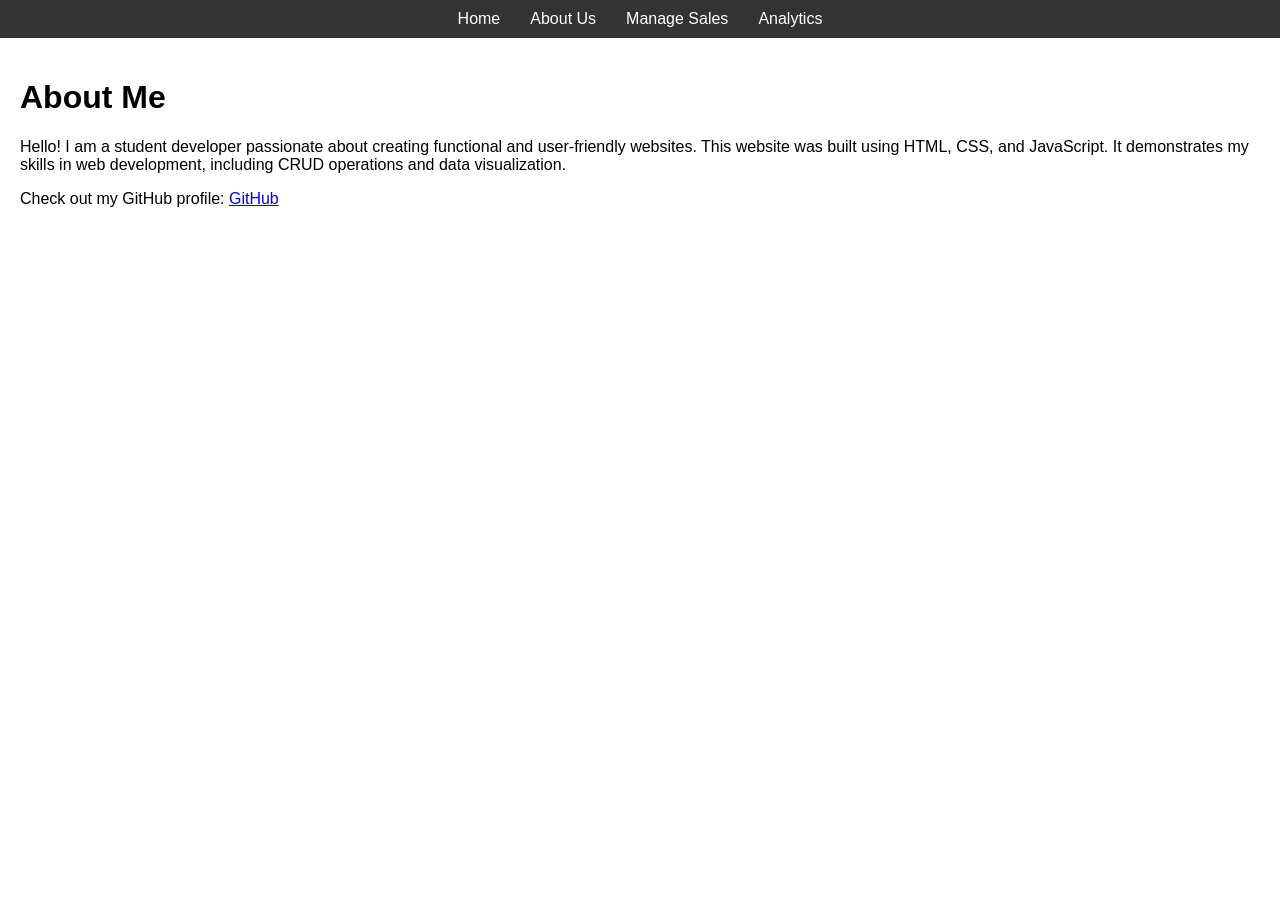
==== aboutus.html @ 1d8488be "Committ 2" ====
<!DOCTYPE html>
<html lang="en">
<head>
    <meta charset="UTF-8">
    <meta name="viewport" content="width=device-width, initial-scale=1.0">
    <title>About Us</title>
    <link rel="stylesheet" href="styles.css">
</head>
<body>
    <header>
        <nav>
            <ul>
                <li><a href="index.html">Home</a></li>
                <li><a href="aboutus.html">About Us</a></li>
                <li><a href="managesales.html">Manage Sales</a></li>
                <li><a href="analytics.html">Analytics</a></li>
            </ul>
        </nav>
    </header>
    <main>
        <h1>About Me</h1>
        <p>Hello! I am a student developer passionate about creating functional and user-friendly websites. This website was built using HTML, CSS, and JavaScript. It demonstrates my skills in web development, including CRUD operations and data visualization.</p>
        <p>Check out my GitHub profile: <a href="https://github.com/roanali13" target="_blank">GitHub</a></p>
    </main>
</body>
</html>
---- styles.css ----
body {
    font-family: Arial, sans-serif;
    margin: 0;
    padding: 0;
}

header {
    background-color: #333;
    color: white;
    padding: 10px 0;
}

nav ul {
    list-style: none;
    margin: 0;
    padding: 0;
    display: flex;
    justify-content: center;
}

nav ul li {
    margin: 0 15px;
}

nav ul li a {
    color: white;
    text-decoration: none;
}

main {
    padding: 20px;
}
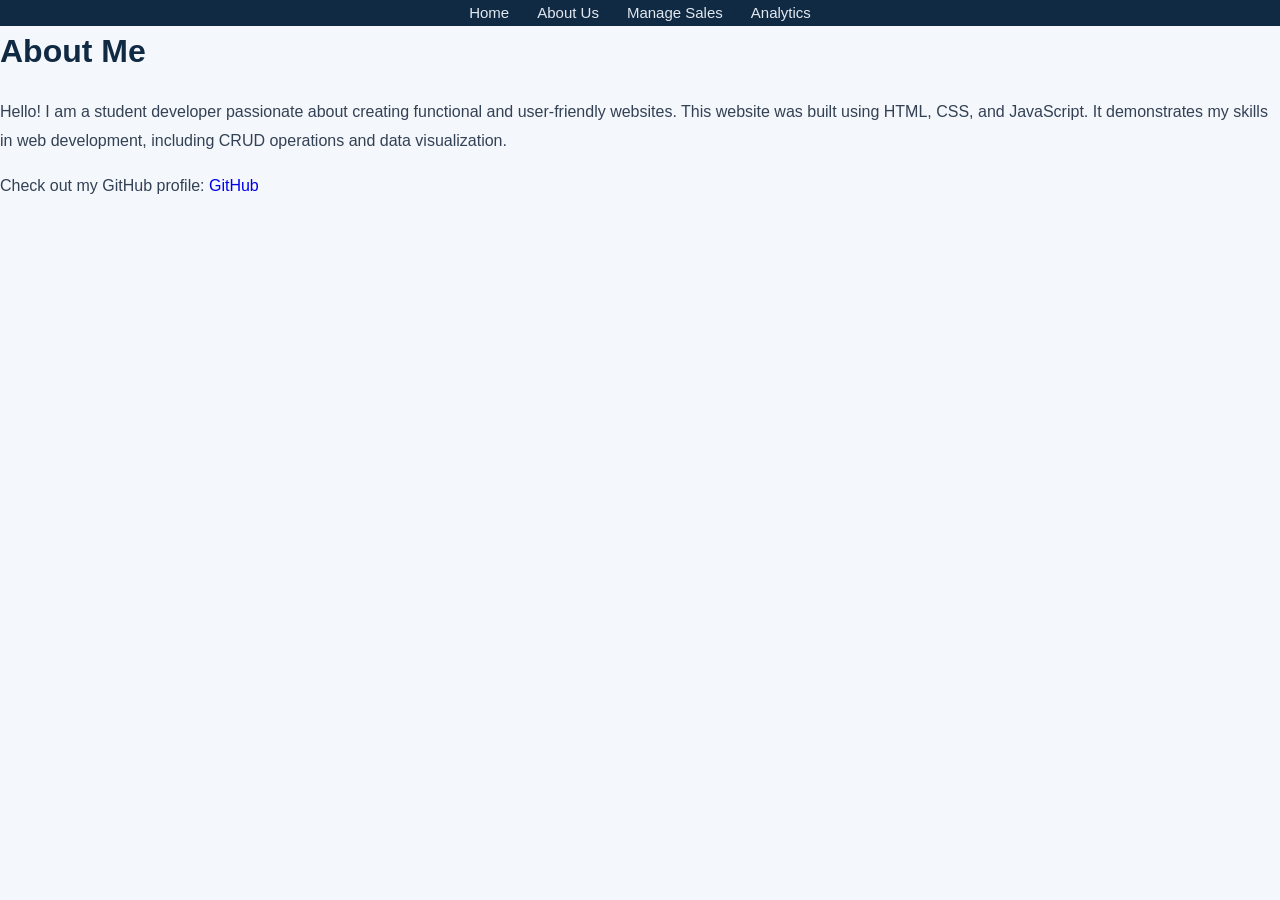
==== commit 9ad6b87c: "fixing the code" ====
--- a/aboutus.html
+++ b/aboutus.html
@@ -1,6 +1,7 @@
 <!DOCTYPE html>
 <html lang="en">
 <head>
+    <link rel="stylesheet" href="styles.css">
     <meta charset="UTF-8">
     <meta name="viewport" content="width=device-width, initial-scale=1.0">
     <title>About Us</title>
@@ -22,5 +23,6 @@
         <p>Hello! I am a student developer passionate about creating functional and user-friendly websites. This website was built using HTML, CSS, and JavaScript. It demonstrates my skills in web development, including CRUD operations and data visualization.</p>
         <p>Check out my GitHub profile: <a href="https://github.com/roanali13" target="_blank">GitHub</a></p>
     </main>
+    <script src="script.js"></script>
 </body>
 </html>
--- a/styles.css
+++ b/styles.css
@@ -1,32 +1,1118 @@
+
+/* ==========================================
+   INSIGHT CONSULTING
+   COMPLETE WEBSITE STYLESHEET
+   ========================================== */
+
+/* COLORS AND GENERAL SETTINGS */
+
+:root {
+    --navy: #102a43;
+    --dark-blue: #173f5f;
+    --teal: #008b8b;
+    --light-teal: #e6f5f4;
+    --background: #f4f7fb;
+    --white: #ffffff;
+    --text: #334155;
+    --muted: #64748b;
+    --border: #e2e8f0;
+    --shadow: 0 6px 20px rgba(16, 42, 67, 0.06);
+}
+
+* {
+    box-sizing: border-box;
+}
+
+html {
+    scroll-behavior: smooth;
+}
+
 body {
-    font-family: Arial, sans-serif;
+    font-family: Arial, Helvetica, sans-serif;
     margin: 0;
     padding: 0;
-}
+    background: var(--background);
+    color: var(--text);
+    line-height: 1.6;
+}
+
+h1, h2, h3 {
+    color: var(--navy);
+    margin-top: 0;
+}
+
+p {
+    line-height: 1.8;
+}
+
+a {
+    text-decoration: none;
+}
+
+button, input, select, textarea {
+    font: inherit;
+}
+
+main {
+    width: 100%;
+    min-height: 70vh;
+}
+
+.container {
+    max-width: 1200px;
+    margin: auto;
+    padding: 40px 24px;
+}
+
+[hidden] {
+    display: none !important;
+}
+
+/* ==========================================
+   NAVIGATION BAR - ALL PAGES
+   ========================================== */
 
 header {
-    background-color: #333;
-    color: white;
-    padding: 10px 0;
-}
-
+    background: var(--navy);
+    color: white;
+}
+
+.navbar {
+    max-width: 1200px;
+    margin: auto;
+    padding: 20px 30px;
+    display: flex;
+    justify-content: space-between;
+    align-items: center;
+    gap: 20px;
+}
+
+.logo {
+    font-size: 24px;
+    font-weight: 700;
+    color: white;
+    white-space: nowrap;
+}
+
+.nav-links,
 nav ul {
+    display: flex;
+    align-items: center;
+    justify-content: center;
+    flex-wrap: wrap;
+    gap: 28px;
     list-style: none;
     margin: 0;
     padding: 0;
+}
+
+.nav-links a,
+nav ul a {
+    color: #e2e8f0;
+    font-size: 15px;
+    font-weight: 500;
+    transition: color 0.2s;
+}
+
+.nav-links a:hover,
+.nav-links a.active,
+nav ul a:hover {
+    color: #5eead4;
+}
+
+/* ==========================================
+   SHARED BUTTONS
+   ========================================== */
+
+.btn,
+button {
+    display: inline-block;
+    background: var(--teal);
+    color: white;
+    border: none;
+    border-radius: 8px;
+    padding: 12px 20px;
+    font-weight: 600;
+    cursor: pointer;
+    transition: background 0.2s, transform 0.2s;
+}
+
+.btn:hover,
+button:hover {
+    background: #006d6d;
+    transform: translateY(-2px);
+}
+
+.github-btn {
+    display: inline-block;
+    background: var(--teal);
+    color: white;
+    padding: 13px 24px;
+    border-radius: 8px;
+    font-weight: 600;
+    margin-top: 15px;
+    transition: background 0.2s;
+}
+
+.github-btn:hover {
+    background: #006d6d;
+}
+
+/* ==========================================
+   SHARED HERO DESIGN
+   ABOUT ME, ANALYTICS, MANAGE SALES
+   ========================================== */
+
+.about-hero {
+    background: linear-gradient(
+        135deg,
+        #102a43 0%,
+        #176b78 100%
+    );
+    text-align: center;
+    padding: 80px 20px;
+}
+
+.about-hero h1 {
+    color: white;
+    font-size: 44px;
+    margin-bottom: 15px;
+}
+
+.about-hero p {
+    color: #dcebf1;
+    font-size: 18px;
+    max-width: 680px;
+    margin: auto;
+}
+
+/* ==========================================
+   HOME PAGE - HERO SECTION
+   ========================================== */
+
+.home-page {
+    background: var(--background);
+}
+
+.home-hero {
+    background: linear-gradient(
+        120deg,
+        #0b2137 0%,
+        #103a50 55%,
+        #126b72 100%
+    );
+    color: white;
+    padding: 110px 24px 120px;
+}
+
+.home-hero-content {
+    max-width: 1100px;
+    margin: auto;
+}
+
+.home-eyebrow {
+    color: #70e0d1;
+    font-size: 13px;
+    font-weight: 700;
+    letter-spacing: 2px;
+    margin-bottom: 25px;
+}
+
+.home-hero h1 {
+    color: white;
+    font-size: clamp(38px, 5vw, 64px);
+    line-height: 1.15;
+    max-width: 850px;
+    margin-bottom: 25px;
+    letter-spacing: -1px;
+}
+
+.home-hero-description {
+    color: #d6e5ee;
+    font-size: 18px;
+    max-width: 650px;
+    line-height: 1.9;
+    margin-bottom: 35px;
+}
+
+.home-actions {
     display: flex;
+    gap: 15px;
+    flex-wrap: wrap;
+}
+
+.home-button-primary,
+.home-button-secondary {
+    display: inline-block;
+    padding: 15px 25px;
+    border-radius: 8px;
+    font-weight: 700;
+    transition: background 0.2s, transform 0.2s;
+}
+
+.home-button-primary {
+    background: var(--teal);
+    color: white;
+}
+
+.home-button-primary:hover {
+    background: #00a09d;
+    transform: translateY(-2px);
+}
+
+.home-button-secondary {
+    background: transparent;
+    color: white;
+    border: 1px solid #a9c7d2;
+}
+
+.home-button-secondary:hover {
+    background: rgba(255, 255, 255, 0.12);
+    transform: translateY(-2px);
+}
+
+/* ==========================================
+   HOME PAGE - SERVICES AND SECTIONS
+   ========================================== */
+
+.home-section {
+    max-width: 1200px;
+    margin: auto;
+    padding: 90px 24px;
+}
+
+.home-section-alt {
+    max-width: none;
+    background: #eaf1f5;
+}
+
+.home-section-alt > * {
+    max-width: 1152px;
+    margin-left: auto;
+    margin-right: auto;
+}
+
+.home-section-heading {
+    max-width: 700px;
+    margin: 0 auto 45px;
+    text-align: center;
+}
+
+.home-section-label {
+    color: var(--teal);
+    font-size: 13px;
+    font-weight: 700;
+    letter-spacing: 1.5px;
+}
+
+.home-section-heading h2,
+.home-feature h2 {
+    font-size: clamp(28px, 3.5vw, 39px);
+    line-height: 1.3;
+    margin: 14px 0 20px;
+}
+
+.home-section-heading p:not(.home-section-label) {
+    color: var(--muted);
+    font-size: 16px;
+}
+
+.home-card-grid,
+.home-steps-grid {
+    display: grid;
+    grid-template-columns: repeat(3, minmax(0, 1fr));
+    gap: 25px;
+}
+
+.home-service-card,
+.home-step-card {
+    background: white;
+    padding: 34px;
+    border-radius: 14px;
+    border: 1px solid var(--border);
+    box-shadow: var(--shadow);
+    transition: transform 0.2s, box-shadow 0.2s;
+}
+
+.home-service-card:hover,
+.home-step-card:hover {
+    transform: translateY(-5px);
+    box-shadow: 0 12px 25px rgba(16, 42, 67, 0.1);
+}
+
+.home-service-card h3,
+.home-step-card h3 {
+    font-size: 21px;
+    margin: 18px 0 12px;
+}
+
+.home-service-card p,
+.home-step-card p {
+    color: var(--muted);
+    font-size: 15px;
+}
+
+.home-service-icon {
+    display: flex;
+    align-items: center;
     justify-content: center;
-}
-
-nav ul li {
-    margin: 0 15px;
-}
-
-nav ul li a {
-    color: white;
-    text-decoration: none;
-}
-
-main {
-    padding: 20px;
-}
+    width: 55px;
+    height: 55px;
+    background: var(--light-teal);
+    color: var(--teal);
+    border-radius: 12px;
+    font-size: 20px;
+    font-weight: 800;
+}
+
+.home-step-number {
+    display: inline-block;
+    color: var(--teal);
+    font-size: 34px;
+    font-weight: 800;
+}
+
+/* ==========================================
+   HOME PAGE - DASHBOARD PREVIEW
+   ========================================== */
+
+.home-feature {
+    display: grid;
+    grid-template-columns: 1fr 1fr;
+    gap: 70px;
+    align-items: center;
+}
+
+.home-feature-content > p:not(.home-section-label) {
+    color: var(--muted);
+    margin-bottom: 18px;
+}
+
+.home-feature-content .home-button-primary {
+    margin-top: 15px;
+}
+
+.home-feature-panel {
+    background: white;
+    border: 1px solid var(--border);
+    border-radius: 16px;
+    overflow: hidden;
+    box-shadow: 0 20px 50px rgba(16, 42, 67, 0.1);
+}
+
+.home-preview-header {
+    display: flex;
+    align-items: center;
+    gap: 7px;
+    background: var(--navy);
+    color: #dae7ed;
+    padding: 17px 22px;
+    font-size: 13px;
+}
+
+.home-preview-header span:last-child {
+    margin-left: 10px;
+}
+
+.home-preview-dot {
+    width: 9px;
+    height: 9px;
+    background: #7296a5;
+    border-radius: 50%;
+}
+
+.home-preview-body {
+    padding: 35px;
+}
+
+.home-preview-label {
+    color: var(--teal);
+    font-size: 12px;
+    font-weight: 700;
+    letter-spacing: 1px;
+}
+
+.home-preview-body h3 {
+    margin-bottom: 30px;
+}
+
+.home-preview-metric {
+    display: flex;
+    justify-content: space-between;
+    align-items: center;
+    gap: 12px;
+    font-size: 13px;
+    margin-bottom: 10px;
+}
+
+.home-preview-metric strong {
+    color: var(--navy);
+}
+
+.home-preview-bar {
+    background: #e4ebef;
+    height: 9px;
+    border-radius: 10px;
+    overflow: hidden;
+    margin-bottom: 26px;
+}
+
+.home-preview-bar div {
+    background: linear-gradient(90deg, #008b8b, #41bdb2);
+    height: 100%;
+    border-radius: 10px;
+}
+
+.home-preview-disclaimer {
+    color: var(--muted);
+    font-size: 12px;
+}
+
+/* HOME CALL TO ACTION */
+
+.home-cta {
+    background: var(--navy);
+    color: white;
+    text-align: center;
+    padding: 85px 24px;
+}
+
+.home-cta-content {
+    max-width: 730px;
+    margin: auto;
+}
+
+.home-cta h2 {
+    color: white;
+    font-size: clamp(28px, 4vw, 40px);
+    margin-bottom: 18px;
+}
+
+.home-cta p {
+    color: #d7e5ee;
+    margin-bottom: 30px;
+}
+
+.home-actions-center {
+    justify-content: center;
+}
+
+/* ==========================================
+   ABOUT ME PAGE
+   ========================================== */
+
+.about-page {
+    background: var(--background);
+}
+
+.about-container {
+    max-width: 1100px;
+    margin: 50px auto;
+    padding: 0 24px;
+    display: grid;
+    grid-template-columns: repeat(2, minmax(0, 1fr));
+    gap: 25px;
+}
+
+.about-card {
+    background: white;
+    border: 1px solid var(--border);
+    border-radius: 14px;
+    padding: 32px;
+    box-shadow: var(--shadow);
+    transition: transform 0.2s, box-shadow 0.2s;
+}
+
+.about-card:hover {
+    transform: translateY(-4px);
+    box-shadow: 0 12px 28px rgba(16, 42, 67, 0.1);
+}
+
+.about-card h2 {
+    font-size: 24px;
+    margin-bottom: 18px;
+}
+
+.about-card p {
+    color: #526174;
+    font-size: 15px;
+    line-height: 1.9;
+    margin-bottom: 15px;
+}
+
+/* TECHNOLOGY BADGES */
+
+.skills {
+    display: flex;
+    flex-wrap: wrap;
+    gap: 12px;
+    margin-top: 20px;
+}
+
+.skills span {
+    background: var(--light-teal);
+    color: #066a6a;
+    border-radius: 25px;
+    padding: 10px 16px;
+    font-weight: 600;
+    font-size: 14px;
+}
+
+/* GITHUB CARD */
+
+.github-card {
+    background: linear-gradient(
+        135deg,
+        #102a43,
+        #173f5f
+    );
+}
+
+.github-card h2 {
+    color: white;
+}
+
+.github-card p {
+    color: #e2e8f0;
+}
+
+/* ==========================================
+   ANALYTICS PAGE
+   ========================================== */
+
+.analytics-page {
+    background: var(--background);
+}
+
+.analytics-container,
+.manage-container {
+    max-width: 1200px;
+    margin: auto;
+    padding: 45px 24px;
+}
+
+.dashboard-heading {
+    margin-bottom: 30px;
+}
+
+.dashboard-heading h2 {
+    font-size: 28px;
+    margin-bottom: 8px;
+}
+
+.dashboard-heading p {
+    color: var(--muted);
+    margin: 0 0 10px;
+}
+
+.sample-note {
+    font-size: 13px;
+    font-style: italic;
+}
+
+/* KPI CARDS */
+
+.kpi-grid {
+    display: grid;
+    grid-template-columns: repeat(4, minmax(0, 1fr));
+    gap: 20px;
+    margin-bottom: 30px;
+}
+
+.kpi-card {
+    background: white;
+    border: 1px solid var(--border);
+    border-radius: 14px;
+    padding: 25px;
+    box-shadow: var(--shadow);
+    min-width: 0;
+}
+
+.kpi-card h3 {
+    color: var(--muted);
+    font-size: 14px;
+    font-weight: 600;
+    margin-bottom: 15px;
+}
+
+.kpi-card p {
+    color: var(--navy);
+    font-size: clamp(24px, 2.5vw, 32px);
+    font-weight: 700;
+    margin: 0 0 10px;
+    overflow-wrap: anywhere;
+}
+
+.kpi-card span {
+    color: var(--muted);
+    font-size: 13px;
+}
+
+/* CHARTS */
+
+.charts-grid {
+    display: grid;
+    grid-template-columns: repeat(2, minmax(0, 1fr));
+    gap: 25px;
+    margin-bottom: 30px;
+}
+
+.chart-card {
+    background: white;
+    border: 1px solid var(--border);
+    border-radius: 14px;
+    padding: 28px;
+    box-shadow: var(--shadow);
+    min-width: 0;
+}
+
+.chart-card h2 {
+    font-size: 20px;
+    margin-bottom: 10px;
+}
+
+.chart-card p {
+    color: var(--muted);
+    font-size: 14px;
+    margin-bottom: 20px;
+}
+
+.chart-wrapper {
+    position: relative;
+    width: 100%;
+    height: 320px;
+}
+
+.insights-card {
+    background: linear-gradient(
+        135deg,
+        #102a43,
+        #176b78
+    );
+    color: white;
+    padding: 35px;
+    border-radius: 14px;
+}
+
+.insights-card h2 {
+    color: white;
+    margin-bottom: 15px;
+}
+
+.insights-card p {
+    color: #e2e8f0;
+    max-width: 850px;
+}
+
+/* ==========================================
+   MANAGE SALES / PROJECTS PAGE
+   ========================================== */
+
+.manage-page {
+    background: var(--background);
+}
+
+.manage-card {
+    background: white;
+    border: 1px solid var(--border);
+    border-radius: 14px;
+    padding: 30px;
+    margin-bottom: 30px;
+    box-shadow: var(--shadow);
+}
+
+.manage-card h2 {
+    font-size: 23px;
+    margin-bottom: 10px;
+}
+
+.manage-card > p {
+    color: var(--muted);
+    margin-bottom: 24px;
+}
+
+/* FORMS */
+
+form {
+    max-width: 700px;
+    background: white;
+    padding: 30px;
+    border: 1px solid var(--border);
+    border-radius: 12px;
+    margin-bottom: 30px;
+}
+
+.project-form {
+    max-width: none;
+    background: transparent;
+    border: none;
+    padding: 0;
+    margin: 0;
+}
+
+.form-grid,
+.filter-grid {
+    display: grid;
+    grid-template-columns: repeat(2, minmax(0, 1fr));
+    gap: 20px;
+}
+
+.form-field {
+    min-width: 0;
+}
+
+label {
+    display: block;
+    font-weight: 600;
+    font-size: 14px;
+    margin-bottom: 8px;
+}
+
+input,
+select,
+textarea {
+    width: 100%;
+    padding: 12px 14px;
+    border: 1px solid #cbd5e1;
+    border-radius: 8px;
+    margin-bottom: 18px;
+    background: white;
+    color: var(--text);
+}
+
+input:focus,
+select:focus,
+textarea:focus {
+    outline: 2px solid var(--teal);
+    outline-offset: 1px;
+}
+
+.form-actions {
+    display: flex;
+    flex-wrap: wrap;
+    gap: 12px;
+    margin-top: 10px;
+}
+
+.secondary-button {
+    background: #e2e8f0;
+    color: var(--navy);
+}
+
+.secondary-button:hover {
+    background: #cbd5e1;
+}
+
+.form-message {
+    min-height: 24px;
+    font-size: 14px;
+    font-weight: 600;
+    margin-top: 15px;
+}
+
+/* PROJECT TABLE */
+
+.records-heading {
+    display: flex;
+    justify-content: space-between;
+    align-items: center;
+    gap: 20px;
+    flex-wrap: wrap;
+    margin-bottom: 25px;
+}
+
+.records-heading p {
+    color: var(--muted);
+    margin: 5px 0;
+}
+
+.records-heading .github-btn {
+    margin-top: 0;
+}
+
+.table-container {
+    width: 100%;
+    overflow-x: auto;
+    background: white;
+    border: 1px solid var(--border);
+    border-radius: 12px;
+}
+
+table {
+    border-collapse: collapse;
+    width: 100%;
+    min-width: 600px;
+}
+
+.table-container table {
+    min-width: 900px;
+}
+
+th, td {
+    padding: 15px 18px;
+    text-align: left;
+    border-bottom: 1px solid var(--border);
+}
+
+th {
+    background: #eaf0f6;
+    color: var(--navy);
+    font-size: 14px;
+    white-space: nowrap;
+}
+
+td {
+    vertical-align: middle;
+}
+
+tbody tr:hover {
+    background: #f8fafc;
+}
+
+/* STATUS BADGES */
+
+.project-status {
+    display: inline-block;
+    padding: 6px 11px;
+    border-radius: 20px;
+    font-size: 12px;
+    font-weight: 700;
+    white-space: nowrap;
+}
+
+.project-status.planning {
+    background: #f1f5f9;
+    color: #475569;
+}
+
+.project-status.in-progress {
+    background: #dff7f2;
+    color: #096b60;
+}
+
+.project-status.completed {
+    background: #dbeafe;
+    color: #1d4ed8;
+}
+
+/* EDIT AND DELETE BUTTONS */
+
+.table-actions {
+    display: flex;
+    gap: 8px;
+}
+
+.table-actions button {
+    padding: 8px 12px;
+    border-radius: 6px;
+    font-size: 12px;
+    font-weight: 600;
+}
+
+.edit-button {
+    background: #e0f2f1;
+    color: #006d6d;
+}
+
+.edit-button:hover {
+    background: #b2dfdb;
+}
+
+.delete-button {
+    background: #fee2e2;
+    color: #b91c1c;
+}
+
+.delete-button:hover {
+    background: #fecaca;
+}
+
+.empty-message {
+    text-align: center;
+    padding: 25px;
+    color: var(--muted);
+}
+
+/* ==========================================
+   FOOTER - ALL PAGES
+   ========================================== */
+
+footer {
+    background: var(--navy);
+    color: white;
+    text-align: center;
+    padding: 25px 20px;
+}
+
+footer p {
+    margin: 0;
+    color: white;
+}
+
+/* ==========================================
+   TABLET RESPONSIVENESS
+   ========================================== */
+
+@media (max-width: 950px) {
+
+    .kpi-grid {
+        grid-template-columns: repeat(2, minmax(0, 1fr));
+    }
+
+    .charts-grid {
+        grid-template-columns: 1fr;
+    }
+
+    .home-card-grid,
+    .home-steps-grid {
+        grid-template-columns: repeat(2, minmax(0, 1fr));
+    }
+
+    .home-feature {
+        grid-template-columns: 1fr;
+        gap: 35px;
+    }
+}
+
+/* ==========================================
+   MOBILE RESPONSIVENESS
+   ========================================== */
+
+@media (max-width: 768px) {
+
+    .navbar {
+        flex-direction: column;
+        padding: 20px;
+        text-align: center;
+    }
+
+    .nav-links,
+    nav ul {
+        flex-wrap: wrap;
+        justify-content: center;
+        gap: 12px 20px;
+    }
+
+    .about-hero {
+        padding: 60px 20px;
+    }
+
+    .about-hero h1 {
+        font-size: 34px;
+    }
+
+    .about-container {
+        grid-template-columns: 1fr;
+        margin: 30px auto;
+    }
+
+    .about-card {
+        padding: 24px;
+    }
+
+    .form-grid,
+    .filter-grid {
+        grid-template-columns: 1fr;
+        gap: 10px;
+    }
+
+    .manage-container,
+    .analytics-container {
+        padding: 25px 16px;
+    }
+
+    .manage-card,
+    .chart-card {
+        padding: 20px;
+    }
+
+    .form-actions {
+        flex-direction: column;
+    }
+
+    .form-actions button {
+        width: 100%;
+    }
+
+    form {
+        padding: 20px;
+    }
+
+    .container {
+        padding: 25px 16px;
+    }
+}
+
+@media (max-width: 600px) {
+
+    .home-hero {
+        padding: 75px 20px;
+    }
+
+    .home-hero h1 {
+        letter-spacing: -0.5px;
+    }
+
+    .home-section {
+        padding: 55px 20px;
+    }
+
+    .home-card-grid,
+    .home-steps-grid {
+        grid-template-columns: 1fr;
+    }
+
+    .home-service-card,
+    .home-step-card {
+        padding: 25px;
+    }
+
+    .home-preview-body {
+        padding: 22px;
+    }
+
+    .home-preview-metric {
+        flex-direction: column;
+        align-items: flex-start;
+    }
+
+    .home-cta {
+        padding: 65px 20px;
+    }
+
+    .kpi-grid {
+        grid-template-columns: 1fr;
+    }
+
+    .chart-wrapper {
+        height: 300px;
+    }
+
+    .insights-card {
+        padding: 25px;
+    }
+}
+
+/* ==========================================
+   ACCESSIBILITY
+   ========================================== */
+
+a:focus-visible,
+button:focus-visible {
+    outline: 3px solid #14b8a6;
+    outline-offset: 3px;
+}
+
+@media (prefers-reduced-motion: reduce) {
+
+    html {
+        scroll-behavior: auto;
+    }
+
+    *,
+    *::before,
+    *::after {
+        transition: none !important;
+        animation: none !important;
+    }
+}
--- a/styles.css
+++ b/styles.css
@@ -1,32 +1,1118 @@
+
+/* ==========================================
+   INSIGHT CONSULTING
+   COMPLETE WEBSITE STYLESHEET
+   ========================================== */
+
+/* COLORS AND GENERAL SETTINGS */
+
+:root {
+    --navy: #102a43;
+    --dark-blue: #173f5f;
+    --teal: #008b8b;
+    --light-teal: #e6f5f4;
+    --background: #f4f7fb;
+    --white: #ffffff;
+    --text: #334155;
+    --muted: #64748b;
+    --border: #e2e8f0;
+    --shadow: 0 6px 20px rgba(16, 42, 67, 0.06);
+}
+
+* {
+    box-sizing: border-box;
+}
+
+html {
+    scroll-behavior: smooth;
+}
+
 body {
-    font-family: Arial, sans-serif;
+    font-family: Arial, Helvetica, sans-serif;
     margin: 0;
     padding: 0;
-}
+    background: var(--background);
+    color: var(--text);
+    line-height: 1.6;
+}
+
+h1, h2, h3 {
+    color: var(--navy);
+    margin-top: 0;
+}
+
+p {
+    line-height: 1.8;
+}
+
+a {
+    text-decoration: none;
+}
+
+button, input, select, textarea {
+    font: inherit;
+}
+
+main {
+    width: 100%;
+    min-height: 70vh;
+}
+
+.container {
+    max-width: 1200px;
+    margin: auto;
+    padding: 40px 24px;
+}
+
+[hidden] {
+    display: none !important;
+}
+
+/* ==========================================
+   NAVIGATION BAR - ALL PAGES
+   ========================================== */
 
 header {
-    background-color: #333;
-    color: white;
-    padding: 10px 0;
-}
-
+    background: var(--navy);
+    color: white;
+}
+
+.navbar {
+    max-width: 1200px;
+    margin: auto;
+    padding: 20px 30px;
+    display: flex;
+    justify-content: space-between;
+    align-items: center;
+    gap: 20px;
+}
+
+.logo {
+    font-size: 24px;
+    font-weight: 700;
+    color: white;
+    white-space: nowrap;
+}
+
+.nav-links,
 nav ul {
+    display: flex;
+    align-items: center;
+    justify-content: center;
+    flex-wrap: wrap;
+    gap: 28px;
     list-style: none;
     margin: 0;
     padding: 0;
+}
+
+.nav-links a,
+nav ul a {
+    color: #e2e8f0;
+    font-size: 15px;
+    font-weight: 500;
+    transition: color 0.2s;
+}
+
+.nav-links a:hover,
+.nav-links a.active,
+nav ul a:hover {
+    color: #5eead4;
+}
+
+/* ==========================================
+   SHARED BUTTONS
+   ========================================== */
+
+.btn,
+button {
+    display: inline-block;
+    background: var(--teal);
+    color: white;
+    border: none;
+    border-radius: 8px;
+    padding: 12px 20px;
+    font-weight: 600;
+    cursor: pointer;
+    transition: background 0.2s, transform 0.2s;
+}
+
+.btn:hover,
+button:hover {
+    background: #006d6d;
+    transform: translateY(-2px);
+}
+
+.github-btn {
+    display: inline-block;
+    background: var(--teal);
+    color: white;
+    padding: 13px 24px;
+    border-radius: 8px;
+    font-weight: 600;
+    margin-top: 15px;
+    transition: background 0.2s;
+}
+
+.github-btn:hover {
+    background: #006d6d;
+}
+
+/* ==========================================
+   SHARED HERO DESIGN
+   ABOUT ME, ANALYTICS, MANAGE SALES
+   ========================================== */
+
+.about-hero {
+    background: linear-gradient(
+        135deg,
+        #102a43 0%,
+        #176b78 100%
+    );
+    text-align: center;
+    padding: 80px 20px;
+}
+
+.about-hero h1 {
+    color: white;
+    font-size: 44px;
+    margin-bottom: 15px;
+}
+
+.about-hero p {
+    color: #dcebf1;
+    font-size: 18px;
+    max-width: 680px;
+    margin: auto;
+}
+
+/* ==========================================
+   HOME PAGE - HERO SECTION
+   ========================================== */
+
+.home-page {
+    background: var(--background);
+}
+
+.home-hero {
+    background: linear-gradient(
+        120deg,
+        #0b2137 0%,
+        #103a50 55%,
+        #126b72 100%
+    );
+    color: white;
+    padding: 110px 24px 120px;
+}
+
+.home-hero-content {
+    max-width: 1100px;
+    margin: auto;
+}
+
+.home-eyebrow {
+    color: #70e0d1;
+    font-size: 13px;
+    font-weight: 700;
+    letter-spacing: 2px;
+    margin-bottom: 25px;
+}
+
+.home-hero h1 {
+    color: white;
+    font-size: clamp(38px, 5vw, 64px);
+    line-height: 1.15;
+    max-width: 850px;
+    margin-bottom: 25px;
+    letter-spacing: -1px;
+}
+
+.home-hero-description {
+    color: #d6e5ee;
+    font-size: 18px;
+    max-width: 650px;
+    line-height: 1.9;
+    margin-bottom: 35px;
+}
+
+.home-actions {
     display: flex;
+    gap: 15px;
+    flex-wrap: wrap;
+}
+
+.home-button-primary,
+.home-button-secondary {
+    display: inline-block;
+    padding: 15px 25px;
+    border-radius: 8px;
+    font-weight: 700;
+    transition: background 0.2s, transform 0.2s;
+}
+
+.home-button-primary {
+    background: var(--teal);
+    color: white;
+}
+
+.home-button-primary:hover {
+    background: #00a09d;
+    transform: translateY(-2px);
+}
+
+.home-button-secondary {
+    background: transparent;
+    color: white;
+    border: 1px solid #a9c7d2;
+}
+
+.home-button-secondary:hover {
+    background: rgba(255, 255, 255, 0.12);
+    transform: translateY(-2px);
+}
+
+/* ==========================================
+   HOME PAGE - SERVICES AND SECTIONS
+   ========================================== */
+
+.home-section {
+    max-width: 1200px;
+    margin: auto;
+    padding: 90px 24px;
+}
+
+.home-section-alt {
+    max-width: none;
+    background: #eaf1f5;
+}
+
+.home-section-alt > * {
+    max-width: 1152px;
+    margin-left: auto;
+    margin-right: auto;
+}
+
+.home-section-heading {
+    max-width: 700px;
+    margin: 0 auto 45px;
+    text-align: center;
+}
+
+.home-section-label {
+    color: var(--teal);
+    font-size: 13px;
+    font-weight: 700;
+    letter-spacing: 1.5px;
+}
+
+.home-section-heading h2,
+.home-feature h2 {
+    font-size: clamp(28px, 3.5vw, 39px);
+    line-height: 1.3;
+    margin: 14px 0 20px;
+}
+
+.home-section-heading p:not(.home-section-label) {
+    color: var(--muted);
+    font-size: 16px;
+}
+
+.home-card-grid,
+.home-steps-grid {
+    display: grid;
+    grid-template-columns: repeat(3, minmax(0, 1fr));
+    gap: 25px;
+}
+
+.home-service-card,
+.home-step-card {
+    background: white;
+    padding: 34px;
+    border-radius: 14px;
+    border: 1px solid var(--border);
+    box-shadow: var(--shadow);
+    transition: transform 0.2s, box-shadow 0.2s;
+}
+
+.home-service-card:hover,
+.home-step-card:hover {
+    transform: translateY(-5px);
+    box-shadow: 0 12px 25px rgba(16, 42, 67, 0.1);
+}
+
+.home-service-card h3,
+.home-step-card h3 {
+    font-size: 21px;
+    margin: 18px 0 12px;
+}
+
+.home-service-card p,
+.home-step-card p {
+    color: var(--muted);
+    font-size: 15px;
+}
+
+.home-service-icon {
+    display: flex;
+    align-items: center;
     justify-content: center;
-}
-
-nav ul li {
-    margin: 0 15px;
-}
-
-nav ul li a {
-    color: white;
-    text-decoration: none;
-}
-
-main {
-    padding: 20px;
-}
+    width: 55px;
+    height: 55px;
+    background: var(--light-teal);
+    color: var(--teal);
+    border-radius: 12px;
+    font-size: 20px;
+    font-weight: 800;
+}
+
+.home-step-number {
+    display: inline-block;
+    color: var(--teal);
+    font-size: 34px;
+    font-weight: 800;
+}
+
+/* ==========================================
+   HOME PAGE - DASHBOARD PREVIEW
+   ========================================== */
+
+.home-feature {
+    display: grid;
+    grid-template-columns: 1fr 1fr;
+    gap: 70px;
+    align-items: center;
+}
+
+.home-feature-content > p:not(.home-section-label) {
+    color: var(--muted);
+    margin-bottom: 18px;
+}
+
+.home-feature-content .home-button-primary {
+    margin-top: 15px;
+}
+
+.home-feature-panel {
+    background: white;
+    border: 1px solid var(--border);
+    border-radius: 16px;
+    overflow: hidden;
+    box-shadow: 0 20px 50px rgba(16, 42, 67, 0.1);
+}
+
+.home-preview-header {
+    display: flex;
+    align-items: center;
+    gap: 7px;
+    background: var(--navy);
+    color: #dae7ed;
+    padding: 17px 22px;
+    font-size: 13px;
+}
+
+.home-preview-header span:last-child {
+    margin-left: 10px;
+}
+
+.home-preview-dot {
+    width: 9px;
+    height: 9px;
+    background: #7296a5;
+    border-radius: 50%;
+}
+
+.home-preview-body {
+    padding: 35px;
+}
+
+.home-preview-label {
+    color: var(--teal);
+    font-size: 12px;
+    font-weight: 700;
+    letter-spacing: 1px;
+}
+
+.home-preview-body h3 {
+    margin-bottom: 30px;
+}
+
+.home-preview-metric {
+    display: flex;
+    justify-content: space-between;
+    align-items: center;
+    gap: 12px;
+    font-size: 13px;
+    margin-bottom: 10px;
+}
+
+.home-preview-metric strong {
+    color: var(--navy);
+}
+
+.home-preview-bar {
+    background: #e4ebef;
+    height: 9px;
+    border-radius: 10px;
+    overflow: hidden;
+    margin-bottom: 26px;
+}
+
+.home-preview-bar div {
+    background: linear-gradient(90deg, #008b8b, #41bdb2);
+    height: 100%;
+    border-radius: 10px;
+}
+
+.home-preview-disclaimer {
+    color: var(--muted);
+    font-size: 12px;
+}
+
+/* HOME CALL TO ACTION */
+
+.home-cta {
+    background: var(--navy);
+    color: white;
+    text-align: center;
+    padding: 85px 24px;
+}
+
+.home-cta-content {
+    max-width: 730px;
+    margin: auto;
+}
+
+.home-cta h2 {
+    color: white;
+    font-size: clamp(28px, 4vw, 40px);
+    margin-bottom: 18px;
+}
+
+.home-cta p {
+    color: #d7e5ee;
+    margin-bottom: 30px;
+}
+
+.home-actions-center {
+    justify-content: center;
+}
+
+/* ==========================================
+   ABOUT ME PAGE
+   ========================================== */
+
+.about-page {
+    background: var(--background);
+}
+
+.about-container {
+    max-width: 1100px;
+    margin: 50px auto;
+    padding: 0 24px;
+    display: grid;
+    grid-template-columns: repeat(2, minmax(0, 1fr));
+    gap: 25px;
+}
+
+.about-card {
+    background: white;
+    border: 1px solid var(--border);
+    border-radius: 14px;
+    padding: 32px;
+    box-shadow: var(--shadow);
+    transition: transform 0.2s, box-shadow 0.2s;
+}
+
+.about-card:hover {
+    transform: translateY(-4px);
+    box-shadow: 0 12px 28px rgba(16, 42, 67, 0.1);
+}
+
+.about-card h2 {
+    font-size: 24px;
+    margin-bottom: 18px;
+}
+
+.about-card p {
+    color: #526174;
+    font-size: 15px;
+    line-height: 1.9;
+    margin-bottom: 15px;
+}
+
+/* TECHNOLOGY BADGES */
+
+.skills {
+    display: flex;
+    flex-wrap: wrap;
+    gap: 12px;
+    margin-top: 20px;
+}
+
+.skills span {
+    background: var(--light-teal);
+    color: #066a6a;
+    border-radius: 25px;
+    padding: 10px 16px;
+    font-weight: 600;
+    font-size: 14px;
+}
+
+/* GITHUB CARD */
+
+.github-card {
+    background: linear-gradient(
+        135deg,
+        #102a43,
+        #173f5f
+    );
+}
+
+.github-card h2 {
+    color: white;
+}
+
+.github-card p {
+    color: #e2e8f0;
+}
+
+/* ==========================================
+   ANALYTICS PAGE
+   ========================================== */
+
+.analytics-page {
+    background: var(--background);
+}
+
+.analytics-container,
+.manage-container {
+    max-width: 1200px;
+    margin: auto;
+    padding: 45px 24px;
+}
+
+.dashboard-heading {
+    margin-bottom: 30px;
+}
+
+.dashboard-heading h2 {
+    font-size: 28px;
+    margin-bottom: 8px;
+}
+
+.dashboard-heading p {
+    color: var(--muted);
+    margin: 0 0 10px;
+}
+
+.sample-note {
+    font-size: 13px;
+    font-style: italic;
+}
+
+/* KPI CARDS */
+
+.kpi-grid {
+    display: grid;
+    grid-template-columns: repeat(4, minmax(0, 1fr));
+    gap: 20px;
+    margin-bottom: 30px;
+}
+
+.kpi-card {
+    background: white;
+    border: 1px solid var(--border);
+    border-radius: 14px;
+    padding: 25px;
+    box-shadow: var(--shadow);
+    min-width: 0;
+}
+
+.kpi-card h3 {
+    color: var(--muted);
+    font-size: 14px;
+    font-weight: 600;
+    margin-bottom: 15px;
+}
+
+.kpi-card p {
+    color: var(--navy);
+    font-size: clamp(24px, 2.5vw, 32px);
+    font-weight: 700;
+    margin: 0 0 10px;
+    overflow-wrap: anywhere;
+}
+
+.kpi-card span {
+    color: var(--muted);
+    font-size: 13px;
+}
+
+/* CHARTS */
+
+.charts-grid {
+    display: grid;
+    grid-template-columns: repeat(2, minmax(0, 1fr));
+    gap: 25px;
+    margin-bottom: 30px;
+}
+
+.chart-card {
+    background: white;
+    border: 1px solid var(--border);
+    border-radius: 14px;
+    padding: 28px;
+    box-shadow: var(--shadow);
+    min-width: 0;
+}
+
+.chart-card h2 {
+    font-size: 20px;
+    margin-bottom: 10px;
+}
+
+.chart-card p {
+    color: var(--muted);
+    font-size: 14px;
+    margin-bottom: 20px;
+}
+
+.chart-wrapper {
+    position: relative;
+    width: 100%;
+    height: 320px;
+}
+
+.insights-card {
+    background: linear-gradient(
+        135deg,
+        #102a43,
+        #176b78
+    );
+    color: white;
+    padding: 35px;
+    border-radius: 14px;
+}
+
+.insights-card h2 {
+    color: white;
+    margin-bottom: 15px;
+}
+
+.insights-card p {
+    color: #e2e8f0;
+    max-width: 850px;
+}
+
+/* ==========================================
+   MANAGE SALES / PROJECTS PAGE
+   ========================================== */
+
+.manage-page {
+    background: var(--background);
+}
+
+.manage-card {
+    background: white;
+    border: 1px solid var(--border);
+    border-radius: 14px;
+    padding: 30px;
+    margin-bottom: 30px;
+    box-shadow: var(--shadow);
+}
+
+.manage-card h2 {
+    font-size: 23px;
+    margin-bottom: 10px;
+}
+
+.manage-card > p {
+    color: var(--muted);
+    margin-bottom: 24px;
+}
+
+/* FORMS */
+
+form {
+    max-width: 700px;
+    background: white;
+    padding: 30px;
+    border: 1px solid var(--border);
+    border-radius: 12px;
+    margin-bottom: 30px;
+}
+
+.project-form {
+    max-width: none;
+    background: transparent;
+    border: none;
+    padding: 0;
+    margin: 0;
+}
+
+.form-grid,
+.filter-grid {
+    display: grid;
+    grid-template-columns: repeat(2, minmax(0, 1fr));
+    gap: 20px;
+}
+
+.form-field {
+    min-width: 0;
+}
+
+label {
+    display: block;
+    font-weight: 600;
+    font-size: 14px;
+    margin-bottom: 8px;
+}
+
+input,
+select,
+textarea {
+    width: 100%;
+    padding: 12px 14px;
+    border: 1px solid #cbd5e1;
+    border-radius: 8px;
+    margin-bottom: 18px;
+    background: white;
+    color: var(--text);
+}
+
+input:focus,
+select:focus,
+textarea:focus {
+    outline: 2px solid var(--teal);
+    outline-offset: 1px;
+}
+
+.form-actions {
+    display: flex;
+    flex-wrap: wrap;
+    gap: 12px;
+    margin-top: 10px;
+}
+
+.secondary-button {
+    background: #e2e8f0;
+    color: var(--navy);
+}
+
+.secondary-button:hover {
+    background: #cbd5e1;
+}
+
+.form-message {
+    min-height: 24px;
+    font-size: 14px;
+    font-weight: 600;
+    margin-top: 15px;
+}
+
+/* PROJECT TABLE */
+
+.records-heading {
+    display: flex;
+    justify-content: space-between;
+    align-items: center;
+    gap: 20px;
+    flex-wrap: wrap;
+    margin-bottom: 25px;
+}
+
+.records-heading p {
+    color: var(--muted);
+    margin: 5px 0;
+}
+
+.records-heading .github-btn {
+    margin-top: 0;
+}
+
+.table-container {
+    width: 100%;
+    overflow-x: auto;
+    background: white;
+    border: 1px solid var(--border);
+    border-radius: 12px;
+}
+
+table {
+    border-collapse: collapse;
+    width: 100%;
+    min-width: 600px;
+}
+
+.table-container table {
+    min-width: 900px;
+}
+
+th, td {
+    padding: 15px 18px;
+    text-align: left;
+    border-bottom: 1px solid var(--border);
+}
+
+th {
+    background: #eaf0f6;
+    color: var(--navy);
+    font-size: 14px;
+    white-space: nowrap;
+}
+
+td {
+    vertical-align: middle;
+}
+
+tbody tr:hover {
+    background: #f8fafc;
+}
+
+/* STATUS BADGES */
+
+.project-status {
+    display: inline-block;
+    padding: 6px 11px;
+    border-radius: 20px;
+    font-size: 12px;
+    font-weight: 700;
+    white-space: nowrap;
+}
+
+.project-status.planning {
+    background: #f1f5f9;
+    color: #475569;
+}
+
+.project-status.in-progress {
+    background: #dff7f2;
+    color: #096b60;
+}
+
+.project-status.completed {
+    background: #dbeafe;
+    color: #1d4ed8;
+}
+
+/* EDIT AND DELETE BUTTONS */
+
+.table-actions {
+    display: flex;
+    gap: 8px;
+}
+
+.table-actions button {
+    padding: 8px 12px;
+    border-radius: 6px;
+    font-size: 12px;
+    font-weight: 600;
+}
+
+.edit-button {
+    background: #e0f2f1;
+    color: #006d6d;
+}
+
+.edit-button:hover {
+    background: #b2dfdb;
+}
+
+.delete-button {
+    background: #fee2e2;
+    color: #b91c1c;
+}
+
+.delete-button:hover {
+    background: #fecaca;
+}
+
+.empty-message {
+    text-align: center;
+    padding: 25px;
+    color: var(--muted);
+}
+
+/* ==========================================
+   FOOTER - ALL PAGES
+   ========================================== */
+
+footer {
+    background: var(--navy);
+    color: white;
+    text-align: center;
+    padding: 25px 20px;
+}
+
+footer p {
+    margin: 0;
+    color: white;
+}
+
+/* ==========================================
+   TABLET RESPONSIVENESS
+   ========================================== */
+
+@media (max-width: 950px) {
+
+    .kpi-grid {
+        grid-template-columns: repeat(2, minmax(0, 1fr));
+    }
+
+    .charts-grid {
+        grid-template-columns: 1fr;
+    }
+
+    .home-card-grid,
+    .home-steps-grid {
+        grid-template-columns: repeat(2, minmax(0, 1fr));
+    }
+
+    .home-feature {
+        grid-template-columns: 1fr;
+        gap: 35px;
+    }
+}
+
+/* ==========================================
+   MOBILE RESPONSIVENESS
+   ========================================== */
+
+@media (max-width: 768px) {
+
+    .navbar {
+        flex-direction: column;
+        padding: 20px;
+        text-align: center;
+    }
+
+    .nav-links,
+    nav ul {
+        flex-wrap: wrap;
+        justify-content: center;
+        gap: 12px 20px;
+    }
+
+    .about-hero {
+        padding: 60px 20px;
+    }
+
+    .about-hero h1 {
+        font-size: 34px;
+    }
+
+    .about-container {
+        grid-template-columns: 1fr;
+        margin: 30px auto;
+    }
+
+    .about-card {
+        padding: 24px;
+    }
+
+    .form-grid,
+    .filter-grid {
+        grid-template-columns: 1fr;
+        gap: 10px;
+    }
+
+    .manage-container,
+    .analytics-container {
+        padding: 25px 16px;
+    }
+
+    .manage-card,
+    .chart-card {
+        padding: 20px;
+    }
+
+    .form-actions {
+        flex-direction: column;
+    }
+
+    .form-actions button {
+        width: 100%;
+    }
+
+    form {
+        padding: 20px;
+    }
+
+    .container {
+        padding: 25px 16px;
+    }
+}
+
+@media (max-width: 600px) {
+
+    .home-hero {
+        padding: 75px 20px;
+    }
+
+    .home-hero h1 {
+        letter-spacing: -0.5px;
+    }
+
+    .home-section {
+        padding: 55px 20px;
+    }
+
+    .home-card-grid,
+    .home-steps-grid {
+        grid-template-columns: 1fr;
+    }
+
+    .home-service-card,
+    .home-step-card {
+        padding: 25px;
+    }
+
+    .home-preview-body {
+        padding: 22px;
+    }
+
+    .home-preview-metric {
+        flex-direction: column;
+        align-items: flex-start;
+    }
+
+    .home-cta {
+        padding: 65px 20px;
+    }
+
+    .kpi-grid {
+        grid-template-columns: 1fr;
+    }
+
+    .chart-wrapper {
+        height: 300px;
+    }
+
+    .insights-card {
+        padding: 25px;
+    }
+}
+
+/* ==========================================
+   ACCESSIBILITY
+   ========================================== */
+
+a:focus-visible,
+button:focus-visible {
+    outline: 3px solid #14b8a6;
+    outline-offset: 3px;
+}
+
+@media (prefers-reduced-motion: reduce) {
+
+    html {
+        scroll-behavior: auto;
+    }
+
+    *,
+    *::before,
+    *::after {
+        transition: none !important;
+        animation: none !important;
+    }
+}
